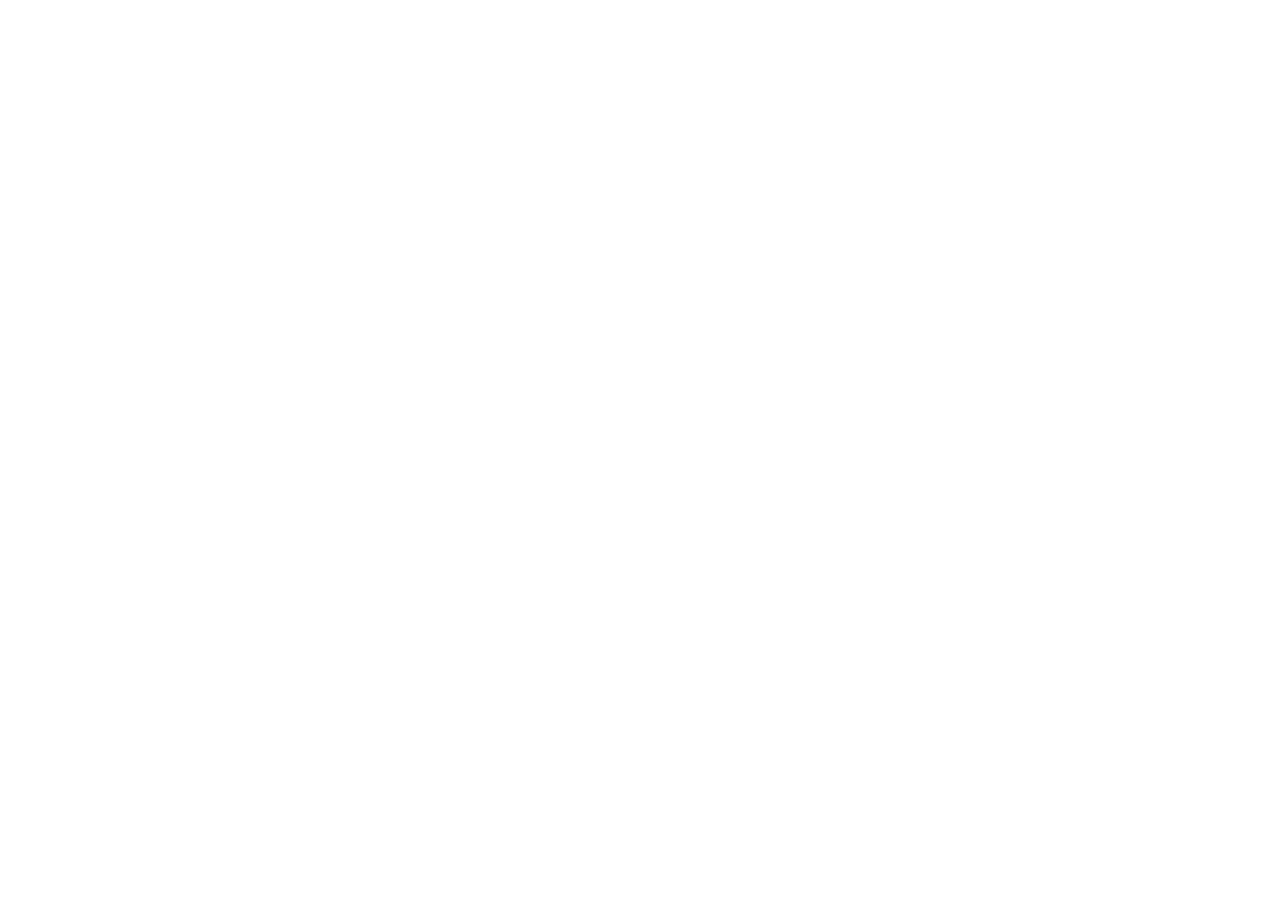
==== src/main/resources/templates/project/index.html @ c383ec54 "ログイン処理を作成" ====
<!DOCTYPE html>
<html xmlns:th="http://www.thymeleaf.org">
<head th:include="common/include :: headerFragment(~{::title}, ~{})">
  <title>サンプルアプリケーション</title>
</head>
<body>
<div th:replace="common/application_header :: application_header">
</div>
</body>
</html>
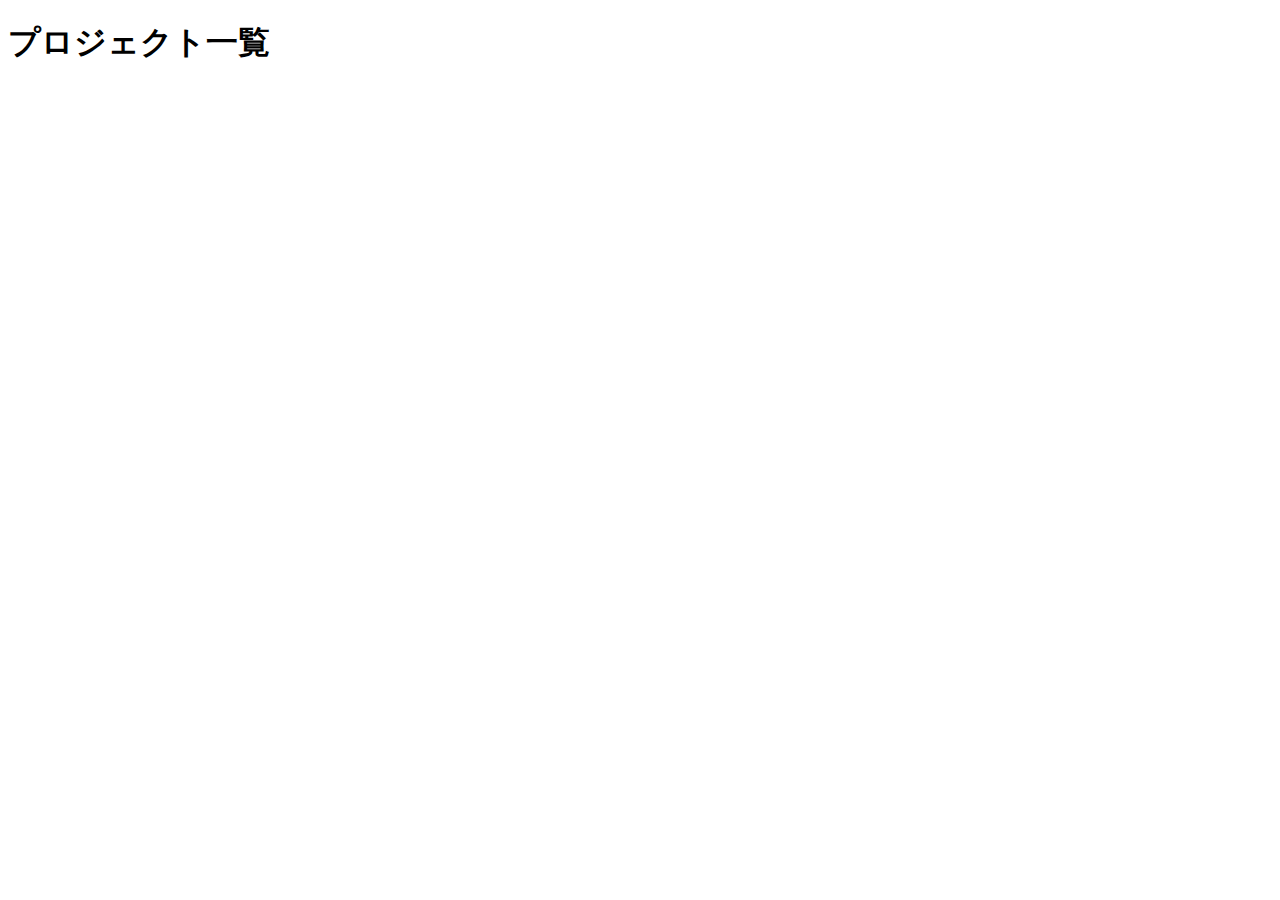
==== commit 244d1da4: "プロジェクトの登録処理を追加" ====
--- a/src/main/resources/templates/project/index.html
+++ b/src/main/resources/templates/project/index.html
@@ -1,10 +1,17 @@
 <!DOCTYPE html>
 <html xmlns:th="http://www.thymeleaf.org">
-<head th:include="common/include :: headerFragment(~{::title}, ~{})">
+<head th:include="common/include :: headerFragment(~{::title}, ~{}, ~{}, ~{})">
   <title>サンプルアプリケーション</title>
 </head>
 <body>
 <div th:replace="common/application_header :: application_header">
 </div>
+<div class="ui main text container">
+  <h1 class="ui header">プロジェクト一覧</h1>
+  <div class="ui info message" th:if="${message}">
+    <i class="close icon"></i>
+    <th:block th:text="${message}"></th:block>
+  </div>
+</div>
 </body>
 </html>
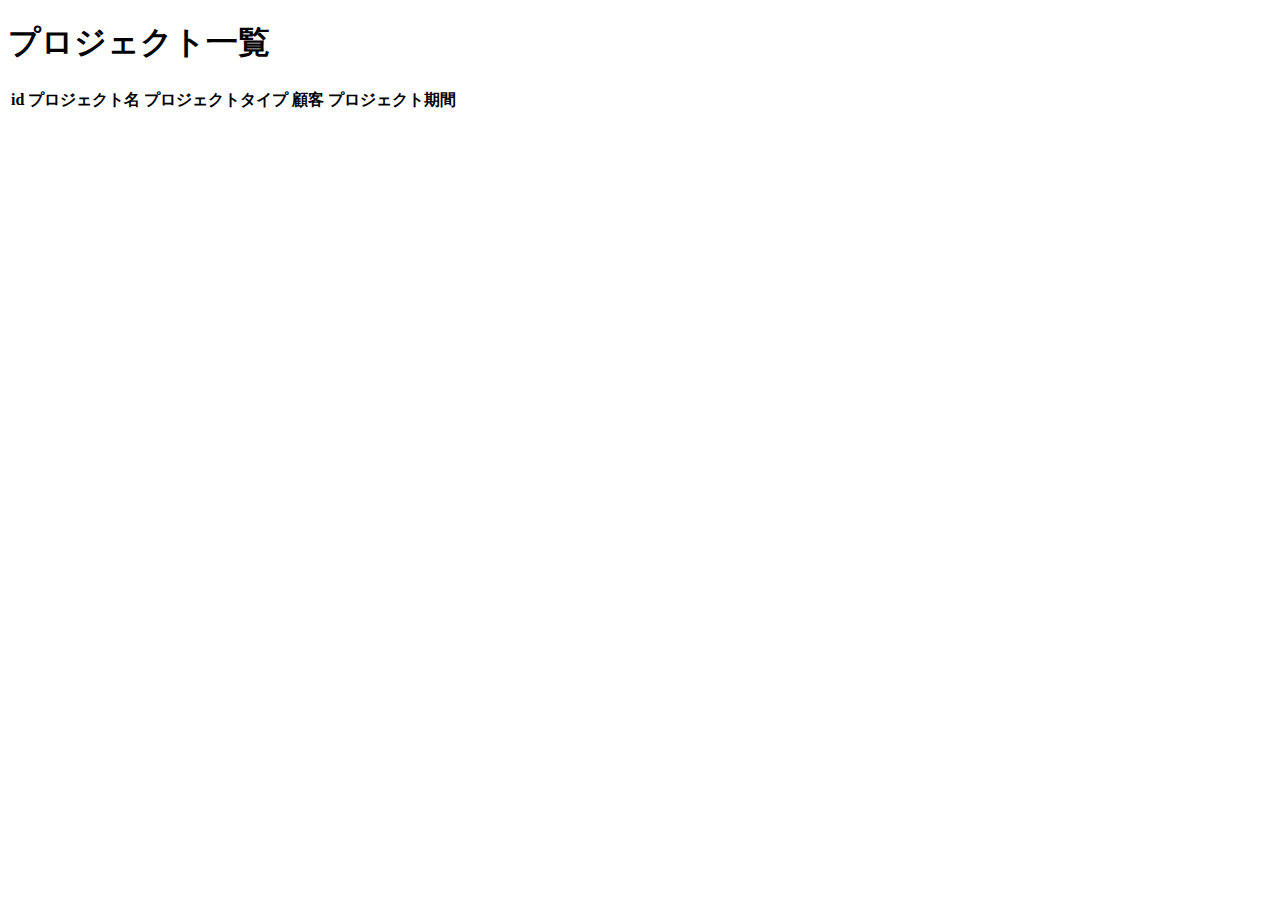
==== commit bb81b954: "プロジェクト一覧を追加と" ====
--- a/src/main/resources/templates/project/index.html
+++ b/src/main/resources/templates/project/index.html
@@ -6,12 +6,37 @@
 <body>
 <div th:replace="common/application_header :: application_header">
 </div>
-<div class="ui main text container">
-  <h1 class="ui header">プロジェクト一覧</h1>
+<div class="ui main container">
   <div class="ui info message" th:if="${message}">
     <i class="close icon"></i>
     <th:block th:text="${message}"></th:block>
   </div>
+
+  <h1 class="ui header">プロジェクト一覧</h1>
+  <table class="ui striped table">
+    <thead>
+    <tr>
+      <th>id</th>
+      <th>プロジェクト名</th>
+      <th>プロジェクトタイプ</th>
+      <th>顧客</th>
+      <th>プロジェクト期間</th>
+    </tr>
+    </thead>
+    <!--/*@thymesVar id="projects" type="java.util.List<siosio.webexample.service.dto.ProjectInfo>"*/-->
+    <tr th:each="project : ${projects}">
+      <td th:text="${project.clientId}"></td>
+      <td th:text="${project.name}"></td>
+      <td th:text="${project.type.label}"></td>
+      <td th:text="${project.clientName}"></td>
+      <td>
+        <span th:if="${project.projectPeriod != null}" th:text="${#temporals.format(project.projectPeriod.startDate, 'yyyy/MM/dd')} + ' から ' + ${#temporals.format(project.projectPeriod.startDate, 'yyyy/MM/dd')}">
+        </span>
+      </td>
+    </tr>
+    <tbody>
+    </tbody>
+  </table>
 </div>
 </body>
 </html>
